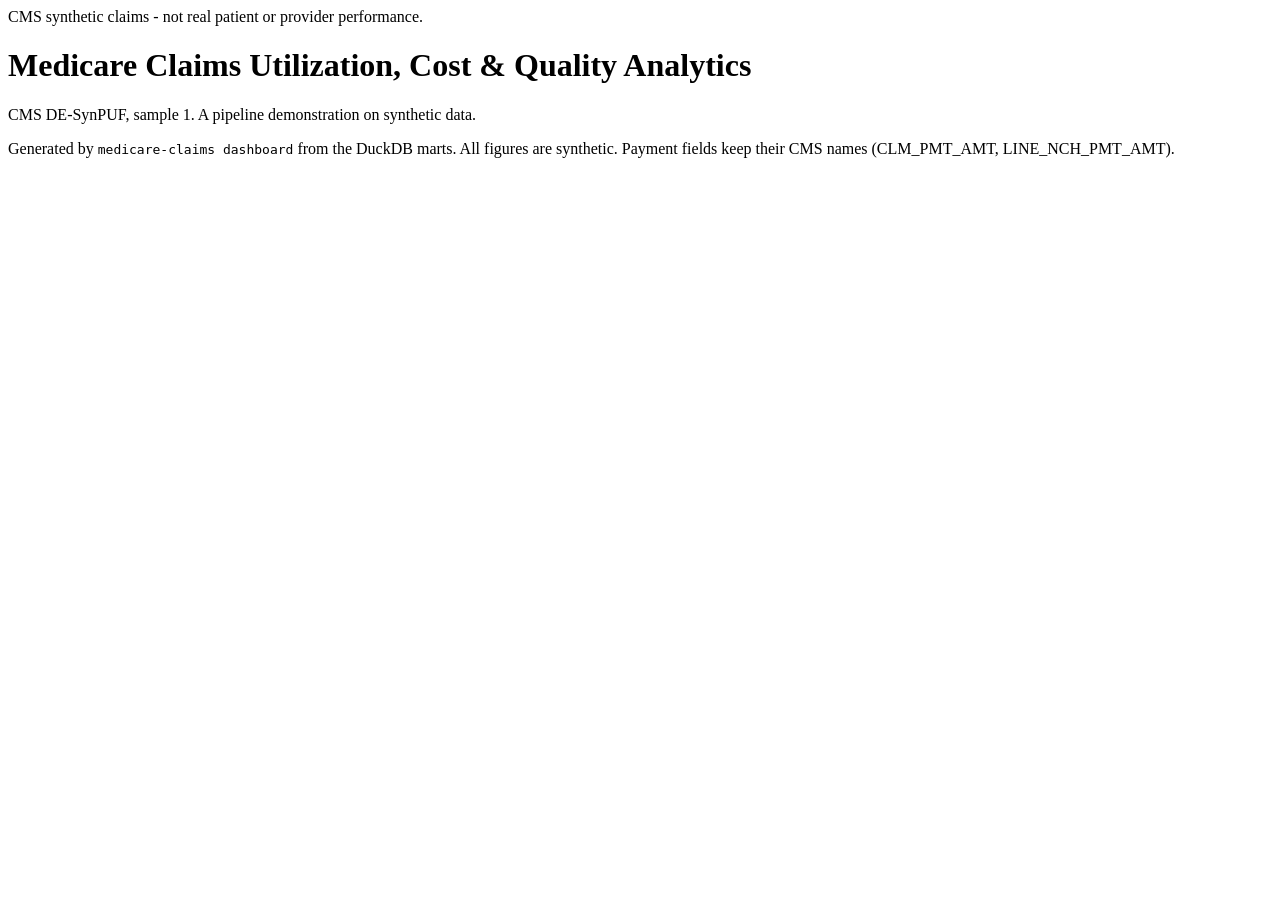
==== dashboard/template.html @ d61b6b9f "Medicare claims utilization, payment and quality analytics on CMS DE-SynPUF DuckDB star schema and m" ====
<!doctype html>
<html lang="en">
<head>
<meta charset="utf-8">
<meta name="viewport" content="width=device-width, initial-scale=1">
<title>Medicare Claims Analytics Dashboard</title>
<meta name="description" content="Utilization, payment and quality monitoring on CMS DE-SynPUF synthetic Medicare claims.">
<style>/*STYLE*/</style>
</head>
<body>
<div class="banner" role="note">CMS synthetic claims - not real patient or provider performance.</div>
<header><div class="wrap">
  <h1>Medicare Claims Utilization, Cost &amp; Quality Analytics</h1>
  <p class="sub">CMS DE-SynPUF, sample 1. A pipeline demonstration on synthetic data. <span id="status"></span></p>
  <div id="tabs" role="tablist" aria-label="Dashboard pages"></div>
</div></header>
<main id="view" role="tabpanel"></main>
<footer>Generated by <code>medicare-claims dashboard</code> from the DuckDB marts. All figures are synthetic. Payment fields keep their CMS names (CLM_PMT_AMT, LINE_NCH_PMT_AMT).</footer>
<script>window.DATA = /*DATA*/;</script>
<script>/*APP*/</script>
</body>
</html>
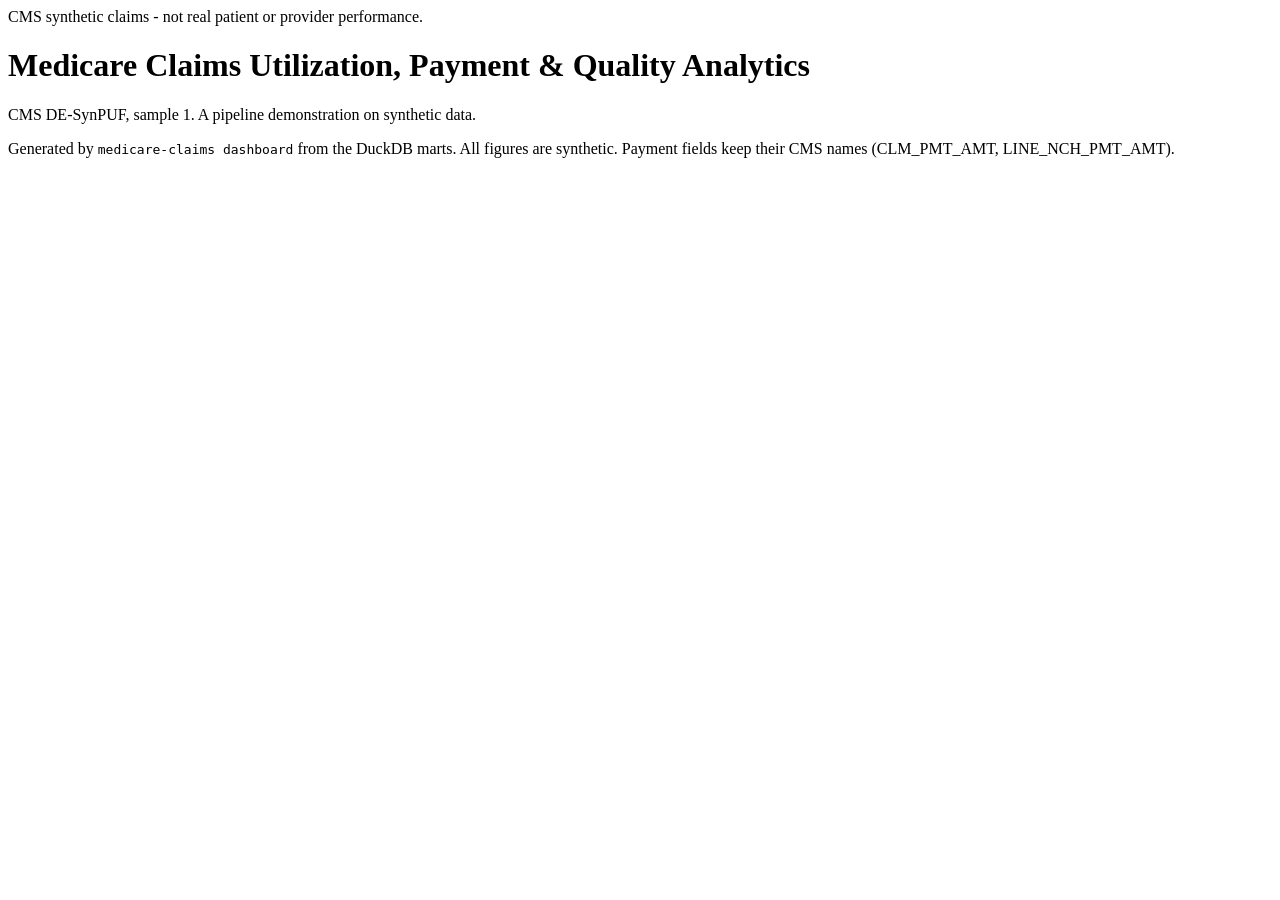
==== commit 1c4bd7c1: "docs: payment title, dbt and Tableau status, governance, stakeholder map, decision log and release c" ====
--- a/dashboard/template.html
+++ b/dashboard/template.html
@@ -10,7 +10,7 @@
 <body>
 <div class="banner" role="note">CMS synthetic claims - not real patient or provider performance.</div>
 <header><div class="wrap">
-  <h1>Medicare Claims Utilization, Cost &amp; Quality Analytics</h1>
+  <h1>Medicare Claims Utilization, Payment &amp; Quality Analytics</h1>
   <p class="sub">CMS DE-SynPUF, sample 1. A pipeline demonstration on synthetic data. <span id="status"></span></p>
   <div id="tabs" role="tablist" aria-label="Dashboard pages"></div>
 </div></header>
